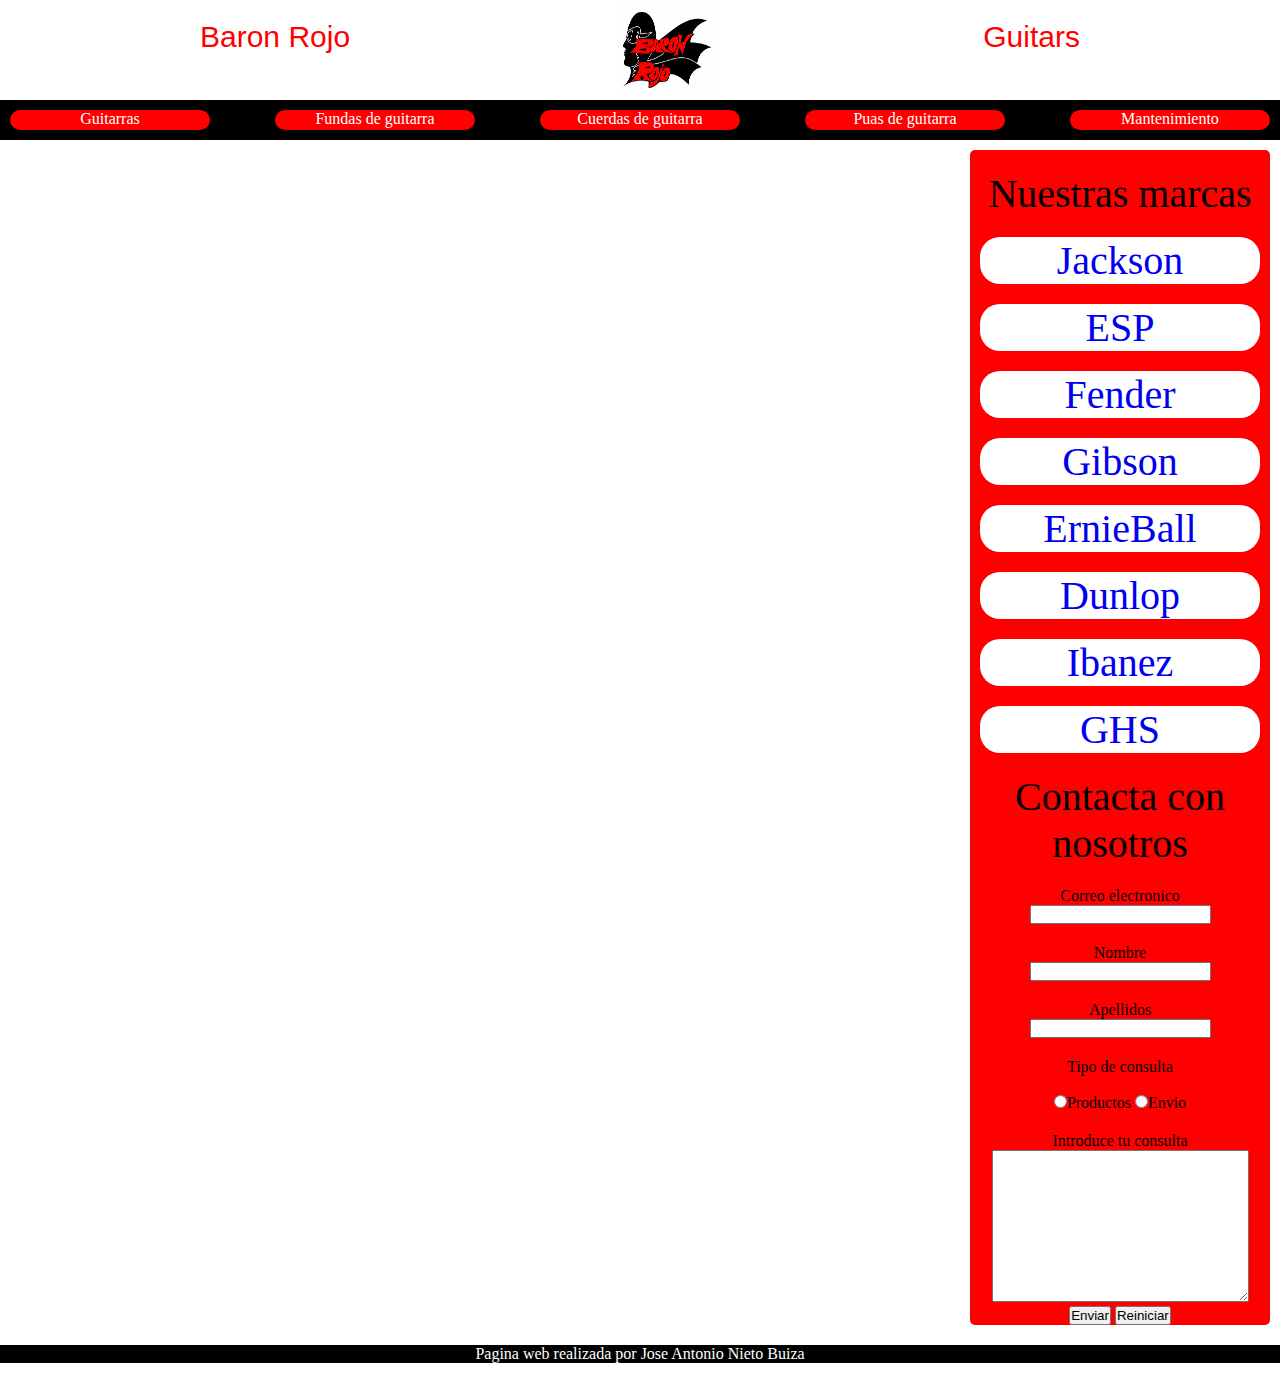
==== cuerdas.html @ 41b30b99 "Se ha modificado index" ====
<!DOCTYPE html>
<html>
    <head>
        <title>Baron Rojo Guitars - Cuerdas</title>
        <link rel="stylesheet" href="css\cuerdas.css">
    </head>
    <body>
        <header>
            <div class="texto-header">Baron Rojo</div>
            <img src="imagenes\baronrojo.png" alt="Baron Rojo Logo" class="logo-baron">
            <div class="texto-header">Guitars</div>
        </header>
        <nav>
            <div class="menu">
            <a href="guitarras.html">Guitarras</a>
            </div>
            <div class="menu">
            <a href="fundas.html">Fundas de guitarra</a>
            </div>
            <div class="menu">
            <a href="#">Cuerdas de guitarra</a>
            </div>
            <div class="menu">
            <a href="puas.html">Puas de guitarra</a>
            </div>
            <div class="menu">
            <a href="mantenimiento.html">Mantenimiento</a>
            </div>
        </nav>
        <main>
            <article>

            </article>
            <aside>
                <p class="aside">Nuestras marcas</p>
                <a href="https://www.jacksonguitars.com/en/start" class="aside">Jackson</a>
                <a href="https://www.espguitars.com" class="aside">ESP</a>
                <a href="https://www.fender.com/es-ES/start" class="aside">Fender</a>
                <a href="https://www.gibson.com/en-US/" class="aside">Gibson</a>
                <a href="https://www.ernieball.es" class="aside">ErnieBall</a>
                <a href="https://www.jimdunlop.com" class="aside">Dunlop</a>
                <a href="https://www.ibanez.com/eu/" class="aside">Ibanez</a>
                <a href="https://www.ghsstrings.com" class="aside">GHS</a>
                <p class="aside">Contacta con nosotros</p>
                <form action="">
                    <p>Correo electronico</p>
                    <input type="email" name="correo" id="correo">
                    <p>Nombre</p>
                    <input type="text" name="nombre" id="nombre">
                    <p>Apellidos</p>
                    <input type="text" name="apellidos" id="apellidos">
                    <p>Tipo de consulta</p> <br>
                    <input type="radio" name="productos" id="productos">Productos
                    <input type="radio" name="envio" id="envio">Envio <br>
                    <p>Introduce tu consulta</p>
                    <textarea name="consulta" id="consulta" cols="30" rows="10"></textarea> <br>
                    <button type="submit">Enviar</button>
                    <button type="reset">Reiniciar</button>
                </form>
            </aside>
        </main>
        <footer>
            <p>Pagina web realizada por Jose Antonio Nieto Buiza</p>
        </footer>
    </body>
</html>
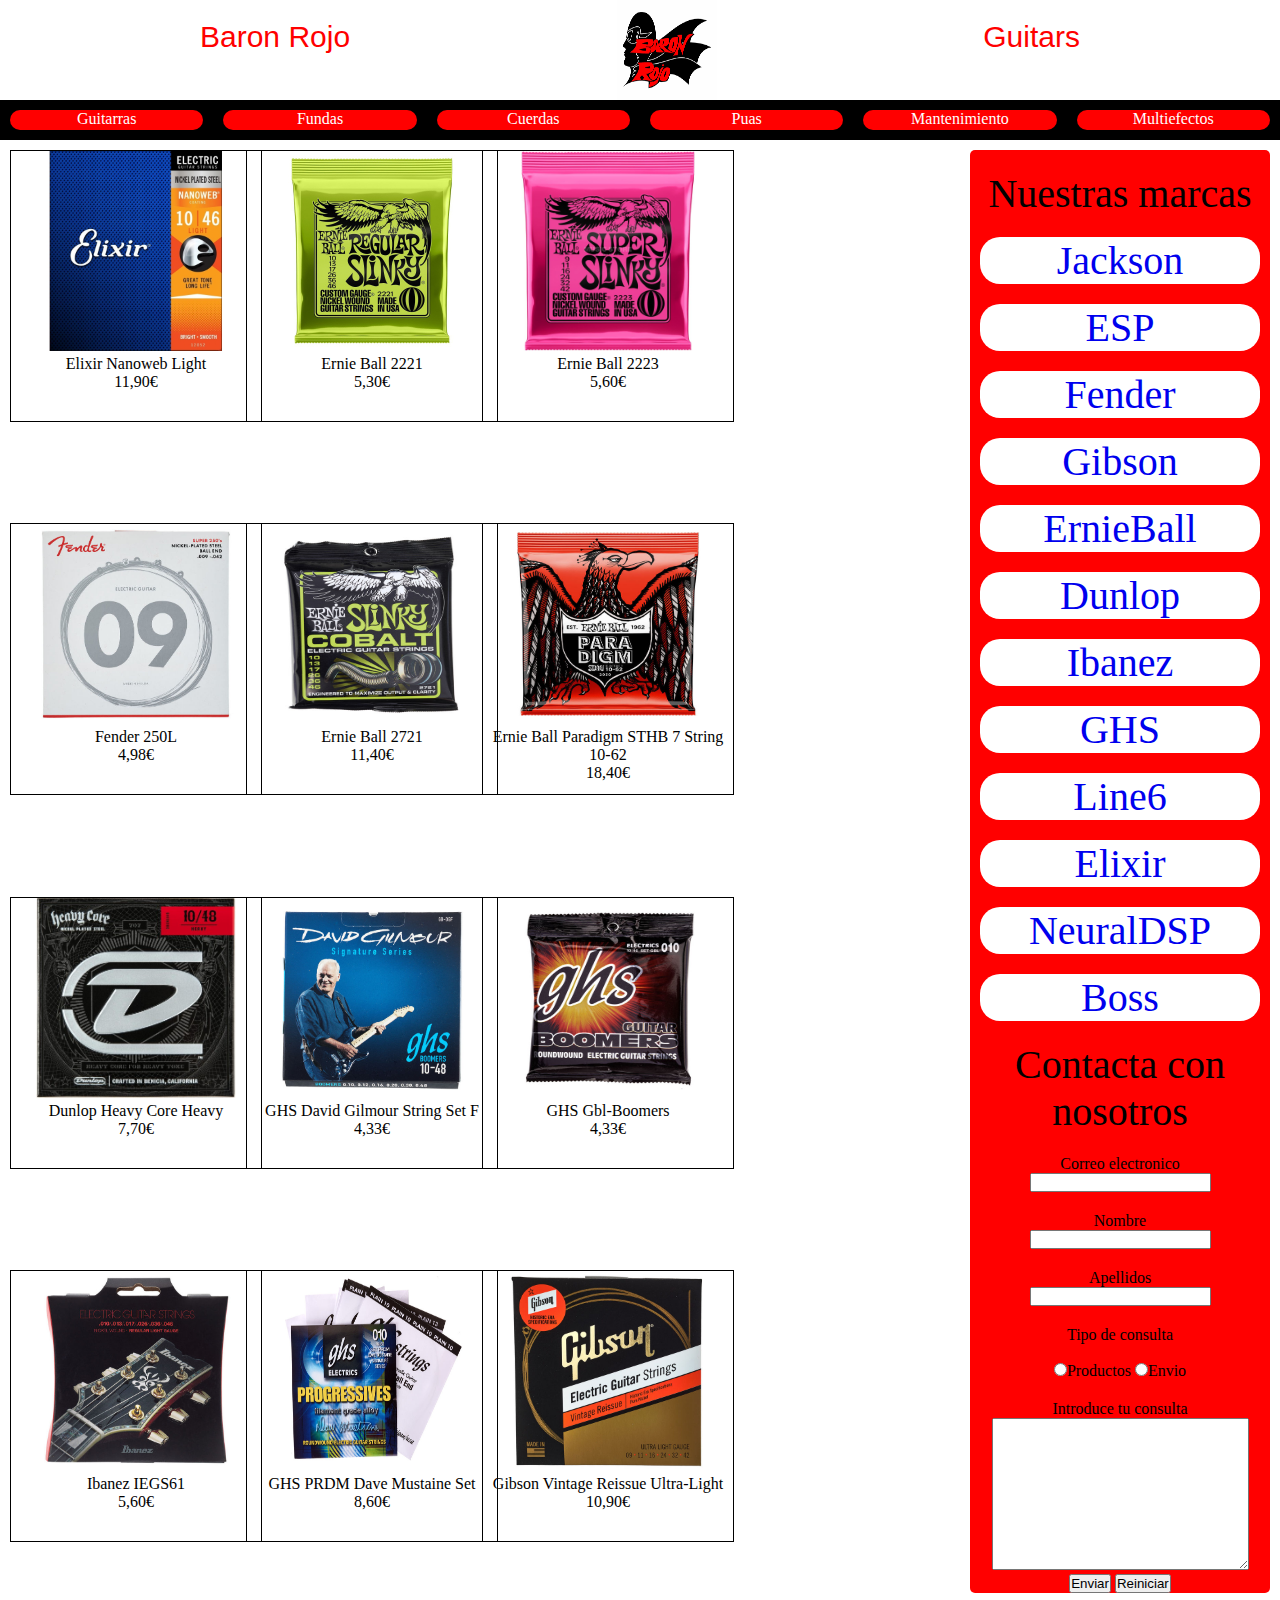
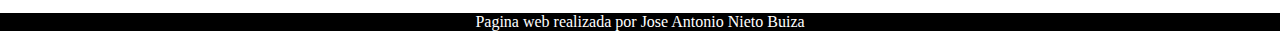
==== commit d05c02f8: "Creados todos los archivos" ====
--- a/cuerdas.html
+++ b/cuerdas.html
@@ -15,21 +15,83 @@
             <a href="guitarras.html">Guitarras</a>
             </div>
             <div class="menu">
-            <a href="fundas.html">Fundas de guitarra</a>
+            <a href="fundas.html">Fundas</a>
             </div>
             <div class="menu">
-            <a href="#">Cuerdas de guitarra</a>
+            <a href="#">Cuerdas</a>
             </div>
             <div class="menu">
-            <a href="puas.html">Puas de guitarra</a>
+            <a href="puas.html">Puas</a>
             </div>
             <div class="menu">
             <a href="mantenimiento.html">Mantenimiento</a>
             </div>
+            <div class="menu">
+            <a href="multiefectos.html">Multiefectos</a>
+            </div>
         </nav>
         <main>
             <article>
-
+                <div id="elixirnanoweb">
+                    <a href="#"><img src="imagenes/elixirnanoweb.jpg" alt="Elixir Nanoweb 10-46"></a>
+                    <p>Elixir Nanoweb Light</p>
+                    <p>11,90€</p>
+                </div>
+                <div id="ernieball2221">
+                    <a href="#"><img src="imagenes/ernieball2221.jpg" alt="Ernie Ball 2221"></a>
+                    <p>Ernie Ball 2221</p>
+                    <p>5,30€</p>
+                </div>
+                <div id="ernieball2223">
+                    <a href="#"><img src="imagenes/ernieball2223.jpg" alt="Ernie Ball 2223"></a>
+                    <p>Ernie Ball 2223</p>
+                    <p>5,60€</p>
+                </div>
+                <div id="fender250L">
+                    <a href="#"><img src="imagenes/fender250L.jpg" alt="Fender 250L"></a>
+                    <p>Fender 250L</p>
+                    <p>4,98€</p>
+                </div>
+                <div id="ernieball2721">
+                    <a href="#"><img src="imagenes/ernieball2721.jpg" alt="Ernie Ball 2721"></a>
+                    <p>Ernie Ball 2721</p>
+                    <p>11,40€</p>
+                </div>
+                <div id="paradigmSTHB7">
+                    <a href="#"><img src="imagenes/paradigmSTHB7.jpg" alt="Ernie Ball Paradigm STHB 7 String 10-62"></a>
+                    <p>Ernie Ball Paradigm STHB 7 String 10-62</p>
+                    <p>18,40€</p>
+                </div>
+                <div id="dunlopheavy">
+                    <a href="#"><img src="imagenes/dunlopheavy.jpg" alt="Dunlop Heavy Core Heavy"></a>
+                    <p>Dunlop Heavy Core Heavy</p>
+                    <p>7,70€</p>
+                </div>
+                <div id="GHSDavidGilmour">
+                    <a href="#"><img src="imagenes/GHSDavidGilmour.jpg" alt="GHS David Gilmour String Set F"></a>
+                    <p>GHS David Gilmour String Set F</p>
+                    <p>4,33€</p>
+                </div>
+                <div id="ghsboomers">
+                    <a href="#"><img src="imagenes/ghsboomers.jpg" alt="GHS Gbl-Boomers"></a>
+                    <p>GHS Gbl-Boomers</p>
+                    <p>4,33€</p>
+                </div>
+                <div id="IbanezIEGS61">
+                    <a href="#"><img src="imagenes/IbanezIEGS61.jpg" alt="Ibanez IEGS61"></a>
+                    <p>Ibanez IEGS61</p>
+                    <p>5,60€</p>
+                </div>
+                <div id="ghsdave">
+                    <a href="#"><img src="imagenes/ghsdave.jpg" alt="GHS PRDM Dave Mustaine Set"></a>
+                    <p>GHS PRDM Dave Mustaine Set</p>
+                    <p>8,60€</p>
+                </div>
+                <div id="gibsonvintagereissue">
+                    <a href="#"><img src="imagenes/gibsonvintagereissue.jpg" alt="Gibson Vintage Reissue Ultra-Light"></a>
+                    <p>Gibson Vintage Reissue Ultra-Light</p>
+                    <p>10,90€</p>
+                </div>
             </article>
             <aside>
                 <p class="aside">Nuestras marcas</p>
@@ -41,6 +103,10 @@
                 <a href="https://www.jimdunlop.com" class="aside">Dunlop</a>
                 <a href="https://www.ibanez.com/eu/" class="aside">Ibanez</a>
                 <a href="https://www.ghsstrings.com" class="aside">GHS</a>
+                <a href="https://line6.com/" class="aside">Line6</a>
+                <a href="https://www.elixirstrings.com/" class="aside">Elixir</a>
+                <a href="https://neuraldsp.com/" class="aside">NeuralDSP</a>
+                <a href="https://www.boss.info/es-es/" class="aside">Boss</a>
                 <p class="aside">Contacta con nosotros</p>
                 <form action="">
                     <p>Correo electronico</p>
